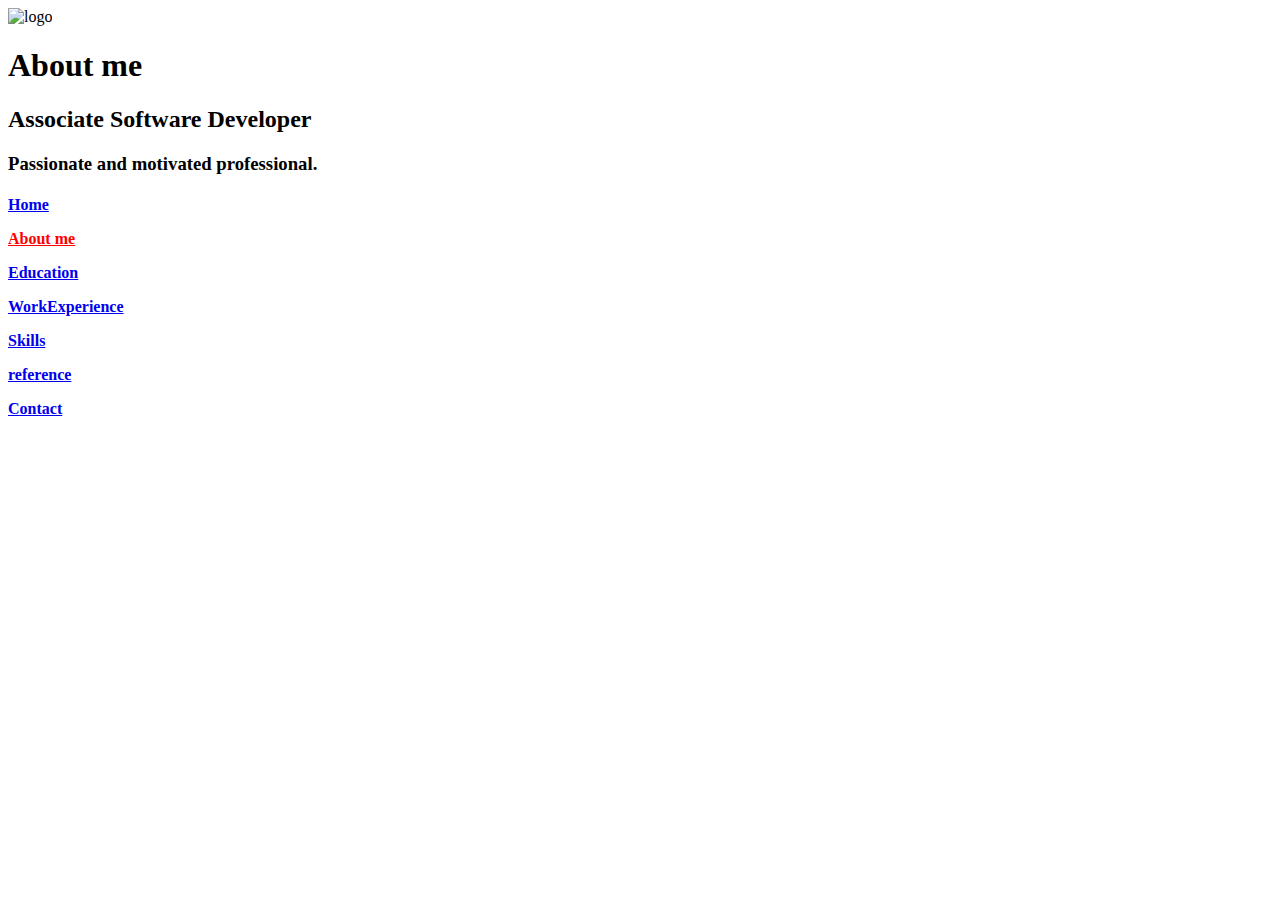
==== html/about.html @ 224555b2 "portfolio2" ====
<!DOCTYPE html>
<html>
    <head>
        <title>Home</title>
        <link rel="stylesheet" href="/portfolio/css/newResume.css">
        
    </head>
    <body>
        <div class ="header-container">
            <div class ="image">
            <img src="/portfolio/images/resume.jpg" alt="logo" >
            </div>
            <div class="name">
              <h1>About me</h1>
              <h2>Associate Software Developer</h2>
              <h3> Passionate and motivated professional.</h3>
              <p></p>
            </div>
           
        </div>
        <div class ="top-nav"  style="width: 281px;">
            <h4>
            <a href = "/portfolio/html/newResume.html" >Home<br></a><p></p>
            <a href = "/portfolio/html/about.html"style="color: red;">About me<br></a><p></p>
            <a href = "/portfolio/html/education.html">Education<br></a><p></p>
            <a href = "/portfolio/html/workExperience.html">WorkExperience<br></a><p></p>
            <a href = "/portfolio/html/skills.html">Skills<br></a><p></p>
            <a href = "/portfolio/html/reference.html">reference<br></a><p></p>
            <a href = "/portfolio/html/contact.html">Contact<br></a><p></p>
            </h4>
        </div>
    </body>
</html>
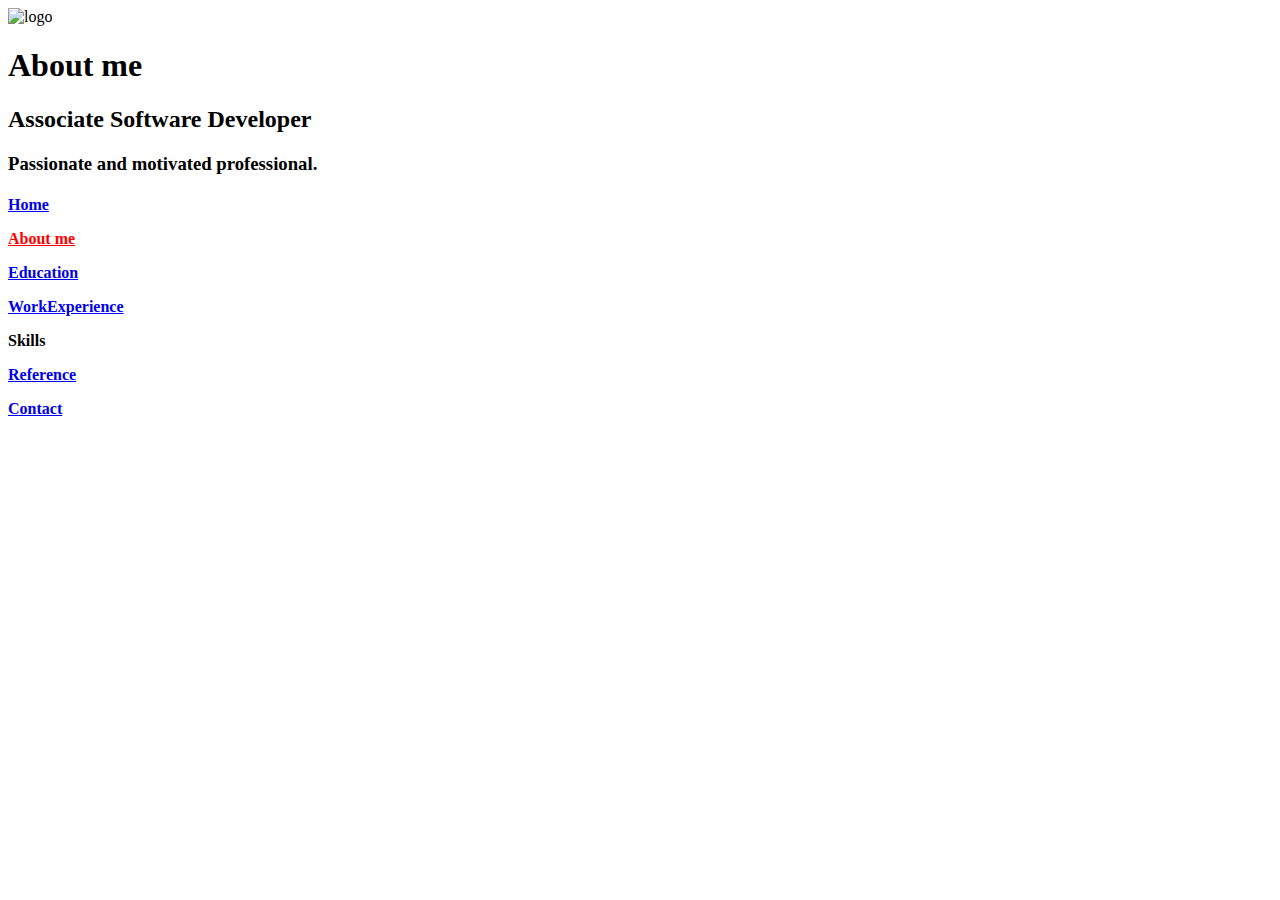
==== commit 0e25f723: "final" ====
--- a/html/about.html
+++ b/html/about.html
@@ -2,31 +2,35 @@
 <html>
     <head>
         <title>Home</title>
-        <link rel="stylesheet" href="/portfolio/css/newResume.css">
-        
+        <link rel="stylesheet" href="/portfolio2/css/about.css">
+       
     </head>
     <body>
         <div class ="header-container">
             <div class ="image">
-            <img src="/portfolio/images/resume.jpg" alt="logo" >
+            <img src="/portfolio2/images/resume.jpg" alt="logo" >
             </div>
-            <div class="name">
-              <h1>About me</h1>
-              <h2>Associate Software Developer</h2>
-              <h3> Passionate and motivated professional.</h3>
-              <p></p>
-            </div>
-           
+                <div class="main">
+                    <div class="sub">
+                        
+                    </div>
+                    <div class="name">
+                    <h1>About me</h1>
+                    <h2>Associate Software Developer</h2>
+                    <h3> Passionate and motivated professional.</h3>
+                    <p></p>
+                    </div>
+                </div>
         </div>
-        <div class ="top-nav"  style="width: 281px;">
+        <div class ="top-nav"  style="width: 281px; height: 322px;">
             <h4>
-            <a href = "/portfolio/html/newResume.html" >Home<br></a><p></p>
-            <a href = "/portfolio/html/about.html"style="color: red;">About me<br></a><p></p>
-            <a href = "/portfolio/html/education.html">Education<br></a><p></p>
-            <a href = "/portfolio/html/workExperience.html">WorkExperience<br></a><p></p>
-            <a href = "/portfolio/html/skills.html">Skills<br></a><p></p>
-            <a href = "/portfolio/html/reference.html">reference<br></a><p></p>
-            <a href = "/portfolio/html/contact.html">Contact<br></a><p></p>
+            <a  class="subClass"href = "/portfolio2/html/newResume.html" >Home<br></a><p></p>
+            <a class="subClass"href = "/portfolio2/html/about.html"style="color: red;">About me<br></a><p></p>
+            <a class="subClass"href = "/portfolio2/html/education.html">Education<br></a><p></p>
+            <a class="subClass"href = "/portfolio2/html/workExperience.html">WorkExperience<br></a><p></p>
+            <a vhref = "/portfolio2/html/skills.html">Skills<br></a><p></p>
+            <a class="subClass"href = "/portfolio2/html/reference.html">Reference<br></a><p></p>
+            <a class="subClass"href = "/portfolio2/html/contact.html">Contact<br></a><p></p>
             </h4>
         </div>
     </body>
